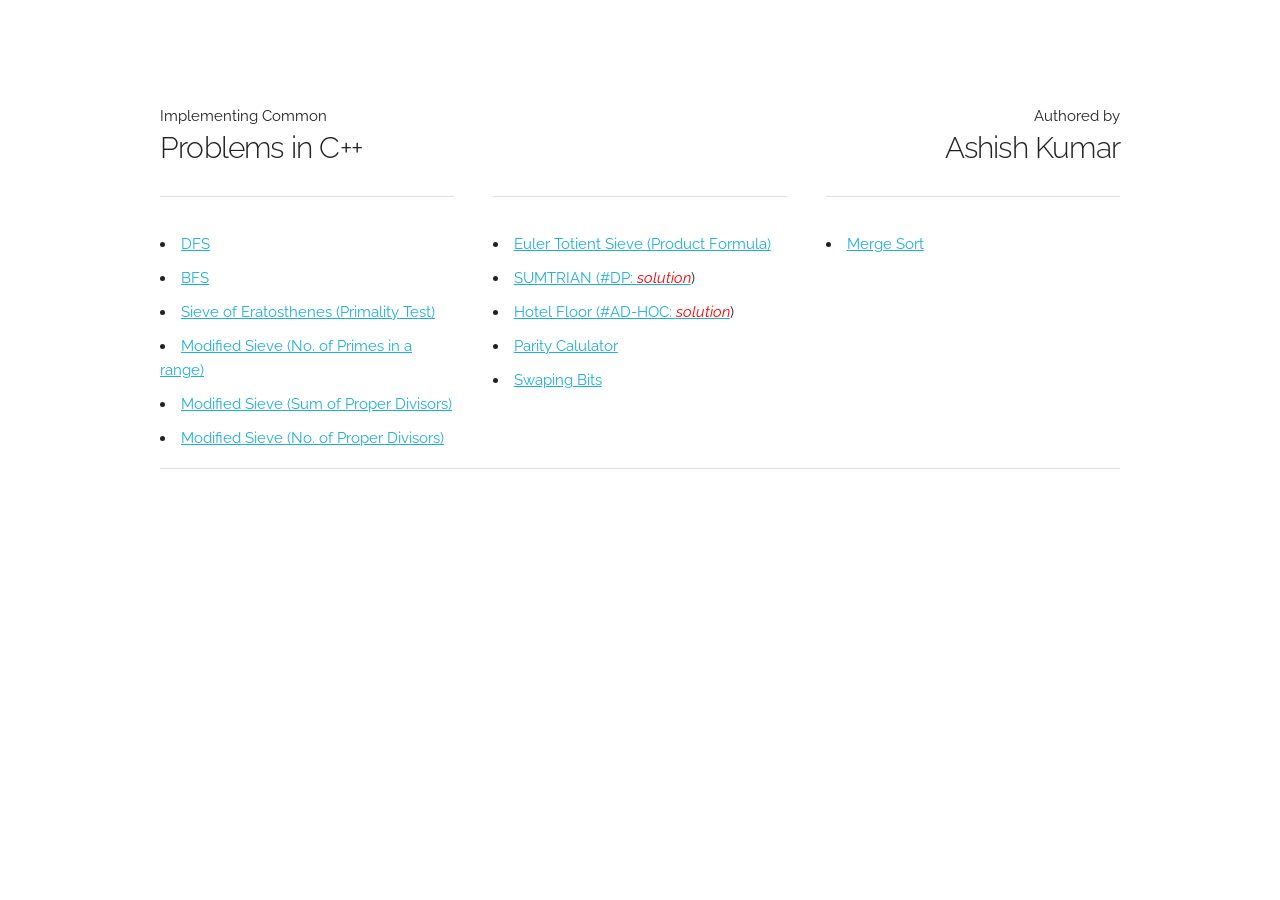
==== index.html @ bd45325d "Added 2 more problems" ====
<!DOCTYPE html>
<html lang="en">
<head>

  <meta charset="utf-8">
  <title>Programming</title>
  <meta name="description" content="">
  <meta name="author" content="">

  <!-- Mobile Specific Metas
  –––––––––––––––––––––––––––––––––––––––––––––––––– -->
  <meta name="viewport" content="width=device-width, initial-scale=1">

  <!-- FONT
  –––––––––––––––––––––––––––––––––––––––––––––––––– -->
  <link href="//fonts.googleapis.com/css?family=Raleway:400,300,600" rel="stylesheet" type="text/css">

  <!-- CSS
  –––––––––––––––––––––––––––––––––––––––––––––––––– -->
  <link rel="stylesheet" href="css/normalize.css">
  <link rel="stylesheet" href="css/skeleton.css">

  <!-- Favicon
  –––––––––––––––––––––––––––––––––––––––––––––––––– -->
  <link rel="icon" type="image/png" href="images/favicon.png">

</head>
<body>

  <!-- Primary Page Layout
  –––––––––––––––––––––––––––––––––––––––––––––––––– -->
  <div class="container">
    <div class="row">
      <div class="four columns" style="margin-top: 10%">
      	Implementing Common
        <h4>Problems in C++</h4> 
      </div>
      <div class="eight columns" style="margin-top: 10%; text-align: right;">
        Authored by<h4> Ashish Kumar</h4>
    </div>
    <div class="row">
      <div class="four columns" >
        <!-- line -->
        <hr> 
        <li><a target="_blank" href="code/dfs.pdf" >DFS</a> </li>
    		<li><a target="_blank" href="code/bfs.pdf" >BFS</a> </li>
    		<li><a target="_blank" href="code/soe.pdf" >Sieve of Eratosthenes (Primality Test)</a> </li>
    		<li><a target="_blank" href="code/nop.pdf" >Modified Sieve (No. of Primes in a range)</a> </li>
    		<li><a target="_blank" href="code/sumdiv.pdf" >Modified Sieve (Sum of Proper Divisors)</a> </li>
    		<li><a target="_blank" href="code/numdiv.pdf" >Modified Sieve (No. of Proper Divisors)</a> </li>
	  </div>
	  <div class="four columns">
	  	<!-- line hr -->
      <hr> 
      <li><a target="_blank" href="code/ets.pdf" >Euler Totient Sieve (Product Formula)</a> </li>
      <li><a target="_blank" href="http://www.spoj.com/problems/SUMTRIAN/" >SUMTRIAN (#DP: <a target="_blank" href="code/sinat.pdf"><i style="color:red">solution</i></a>)</a> </li>
      <li><a target="_blank" href="http://www.spoj.com/problems/HFLOOR/" >Hotel Floor (#AD-HOC: <a target="_blank" href="code/floor.pdf"><i style="color:red">solution</i></a>)</a> </li>
      <li><a target="_blank" href="code/parity.pdf" >Parity Calulator</a> </li>
      <li><a target="_blank" href="code/swapbit.pdf" >Swaping Bits</a> </li>


      
	  </div>
    <div class="four columns">
      <!-- line -->
      <hr> 
      <li><a target="_blank" href="code/merge.pdf" >Merge Sort</a> </li>

      
    </div>
	</div>
  </div>
  <hr>
<!-- End Document
  –––––––––––––––––––––––––––––––––––––––––––––––––– -->
</body>
</html>
---- css/skeleton.css ----
/*
* Skeleton V2.0.4
* Copyright 2014, Dave Gamache
* www.getskeleton.com
* Free to use under the MIT license.
* http://www.opensource.org/licenses/mit-license.php
* 12/29/2014
*/


/* Table of contents
––––––––––––––––––––––––––––––––––––––––––––––––––
- Grid
- Base Styles
- Typography
- Links
- Buttons
- Forms
- Lists
- Code
- Tables
- Spacing
- Utilities
- Clearing
- Media Queries
*/


/* Grid
–––––––––––––––––––––––––––––––––––––––––––––––––– */
.container {
  position: relative;
  width: 100%;
  max-width: 960px;
  margin: 0 auto;
  padding: 0 20px;
  box-sizing: border-box; }
.column,
.columns {
  width: 100%;
  float: left;
  box-sizing: border-box; }

/* For devices larger than 400px */
@media (min-width: 400px) {
  .container {
    width: 85%;
    padding: 0; }
}

/* For devices larger than 550px */
@media (min-width: 550px) {
  .container {
    width: 80%; }
  .column,
  .columns {
    margin-left: 4%; }
  .column:first-child,
  .columns:first-child {
    margin-left: 0; }

  .one.column,
  .one.columns                    { width: 4.66666666667%; }
  .two.columns                    { width: 13.3333333333%; }
  .three.columns                  { width: 22%;            }
  .four.columns                   { width: 30.6666666667%; }
  .five.columns                   { width: 39.3333333333%; }
  .six.columns                    { width: 48%;            }
  .seven.columns                  { width: 56.6666666667%; }
  .eight.columns                  { width: 65.3333333333%; }
  .nine.columns                   { width: 74.0%;          }
  .ten.columns                    { width: 82.6666666667%; }
  .eleven.columns                 { width: 91.3333333333%; }
  .twelve.columns                 { width: 100%; margin-left: 0; }

  .one-third.column               { width: 30.6666666667%; }
  .two-thirds.column              { width: 65.3333333333%; }

  .one-half.column                { width: 48%; }

  /* Offsets */
  .offset-by-one.column,
  .offset-by-one.columns          { margin-left: 8.66666666667%; }
  .offset-by-two.column,
  .offset-by-two.columns          { margin-left: 17.3333333333%; }
  .offset-by-three.column,
  .offset-by-three.columns        { margin-left: 26%;            }
  .offset-by-four.column,
  .offset-by-four.columns         { margin-left: 34.6666666667%; }
  .offset-by-five.column,
  .offset-by-five.columns         { margin-left: 43.3333333333%; }
  .offset-by-six.column,
  .offset-by-six.columns          { margin-left: 52%;            }
  .offset-by-seven.column,
  .offset-by-seven.columns        { margin-left: 60.6666666667%; }
  .offset-by-eight.column,
  .offset-by-eight.columns        { margin-left: 69.3333333333%; }
  .offset-by-nine.column,
  .offset-by-nine.columns         { margin-left: 78.0%;          }
  .offset-by-ten.column,
  .offset-by-ten.columns          { margin-left: 86.6666666667%; }
  .offset-by-eleven.column,
  .offset-by-eleven.columns       { margin-left: 95.3333333333%; }

  .offset-by-one-third.column,
  .offset-by-one-third.columns    { margin-left: 34.6666666667%; }
  .offset-by-two-thirds.column,
  .offset-by-two-thirds.columns   { margin-left: 69.3333333333%; }

  .offset-by-one-half.column,
  .offset-by-one-half.columns     { margin-left: 52%; }

}


/* Base Styles
–––––––––––––––––––––––––––––––––––––––––––––––––– */
/* NOTE
html is set to 62.5% so that all the REM measurements throughout Skeleton
are based on 10px sizing. So basically 1.5rem = 15px :) */
html {
  font-size: 62.5%; }
body {
  font-size: 1.5em; /* currently ems cause chrome bug misinterpreting rems on body element */
  line-height: 1.6;
  font-weight: 400;
  font-family: "Raleway", "HelveticaNeue", "Helvetica Neue", Helvetica, Arial, sans-serif;
  color: #222; }


/* Typography
–––––––––––––––––––––––––––––––––––––––––––––––––– */
h1, h2, h3, h4, h5, h6 {
  margin-top: 0;
  margin-bottom: 2rem;
  font-weight: 300; }
h1 { font-size: 4.0rem; line-height: 1.2;  letter-spacing: -.1rem;}
h2 { font-size: 3.6rem; line-height: 1.25; letter-spacing: -.1rem; }
h3 { font-size: 3.0rem; line-height: 1.3;  letter-spacing: -.1rem; }
h4 { font-size: 2.4rem; line-height: 1.35; letter-spacing: -.08rem; }
h5 { font-size: 1.8rem; line-height: 1.5;  letter-spacing: -.05rem; }
h6 { font-size: 1.5rem; line-height: 1.6;  letter-spacing: 0; }

/* Larger than phablet */
@media (min-width: 550px) {
  h1 { font-size: 5.0rem; }
  h2 { font-size: 4.2rem; }
  h3 { font-size: 3.6rem; }
  h4 { font-size: 3.0rem; }
  h5 { font-size: 2.4rem; }
  h6 { font-size: 1.5rem; }
}

p {
  margin-top: 0; }


/* Links
–––––––––––––––––––––––––––––––––––––––––––––––––– */
a {
  color: #1EAEDB; }
a:hover {
  color: #0FA0CE; }


/* Buttons
–––––––––––––––––––––––––––––––––––––––––––––––––– */
.button,
button,
input[type="submit"],
input[type="reset"],
input[type="button"] {
  display: inline-block;
  height: 38px;
  padding: 0 30px;
  color: #555;
  text-align: center;
  font-size: 11px;
  font-weight: 600;
  line-height: 38px;
  letter-spacing: .1rem;
  text-transform: uppercase;
  text-decoration: none;
  white-space: nowrap;
  background-color: transparent;
  border-radius: 4px;
  border: 1px solid #bbb;
  cursor: pointer;
  box-sizing: border-box; }
.button:hover,
button:hover,
input[type="submit"]:hover,
input[type="reset"]:hover,
input[type="button"]:hover,
.button:focus,
button:focus,
input[type="submit"]:focus,
input[type="reset"]:focus,
input[type="button"]:focus {
  color: #333;
  border-color: #888;
  outline: 0; }
.button.button-primary,
button.button-primary,
input[type="submit"].button-primary,
input[type="reset"].button-primary,
input[type="button"].button-primary {
  color: #FFF;
  background-color: #33C3F0;
  border-color: #33C3F0; }
.button.button-primary:hover,
button.button-primary:hover,
input[type="submit"].button-primary:hover,
input[type="reset"].button-primary:hover,
input[type="button"].button-primary:hover,
.button.button-primary:focus,
button.button-primary:focus,
input[type="submit"].button-primary:focus,
input[type="reset"].button-primary:focus,
input[type="button"].button-primary:focus {
  color: #FFF;
  background-color: #1EAEDB;
  border-color: #1EAEDB; }


/* Forms
–––––––––––––––––––––––––––––––––––––––––––––––––– */
input[type="email"],
input[type="number"],
input[type="search"],
input[type="text"],
input[type="tel"],
input[type="url"],
input[type="password"],
textarea,
select {
  height: 38px;
  padding: 6px 10px; /* The 6px vertically centers text on FF, ignored by Webkit */
  background-color: #fff;
  border: 1px solid #D1D1D1;
  border-radius: 4px;
  box-shadow: none;
  box-sizing: border-box; }
/* Removes awkward default styles on some inputs for iOS */
input[type="email"],
input[type="number"],
input[type="search"],
input[type="text"],
input[type="tel"],
input[type="url"],
input[type="password"],
textarea {
  -webkit-appearance: none;
     -moz-appearance: none;
          appearance: none; }
textarea {
  min-height: 65px;
  padding-top: 6px;
  padding-bottom: 6px; }
input[type="email"]:focus,
input[type="number"]:focus,
input[type="search"]:focus,
input[type="text"]:focus,
input[type="tel"]:focus,
input[type="url"]:focus,
input[type="password"]:focus,
textarea:focus,
select:focus {
  border: 1px solid #33C3F0;
  outline: 0; }
label,
legend {
  display: block;
  margin-bottom: .5rem;
  font-weight: 600; }
fieldset {
  padding: 0;
  border-width: 0; }
input[type="checkbox"],
input[type="radio"] {
  display: inline; }
label > .label-body {
  display: inline-block;
  margin-left: .5rem;
  font-weight: normal; }


/* Lists
–––––––––––––––––––––––––––––––––––––––––––––––––– */
ul {
  list-style: circle inside; }
ol {
  list-style: decimal inside; }
ol, ul {
  padding-left: 0;
  margin-top: 0; }
ul ul,
ul ol,
ol ol,
ol ul {
  margin: 1.5rem 0 1.5rem 3rem;
  font-size: 90%; }
li {
  margin-bottom: 1rem; }


/* Code
–––––––––––––––––––––––––––––––––––––––––––––––––– */
code {
  padding: .2rem .5rem;
  margin: 0 .2rem;
  font-size: 90%;
  white-space: nowrap;
  background: #F1F1F1;
  border: 1px solid #E1E1E1;
  border-radius: 4px; }
pre > code {
  display: block;
  padding: 1rem 1.5rem;
  white-space: pre; }


/* Tables
–––––––––––––––––––––––––––––––––––––––––––––––––– */
th,
td {
  padding: 12px 15px;
  text-align: left;
  border-bottom: 1px solid #E1E1E1; }
th:first-child,
td:first-child {
  padding-left: 0; }
th:last-child,
td:last-child {
  padding-right: 0; }


/* Spacing
–––––––––––––––––––––––––––––––––––––––––––––––––– */
button,
.button {
  margin-bottom: 1rem; }
input,
textarea,
select,
fieldset {
  margin-bottom: 1.5rem; }
pre,
blockquote,
dl,
figure,
table,
p,
ul,
ol,
form {
  margin-bottom: 2.5rem; }


/* Utilities
–––––––––––––––––––––––––––––––––––––––––––––––––– */
.u-full-width {
  width: 100%;
  box-sizing: border-box; }
.u-max-full-width {
  max-width: 100%;
  box-sizing: border-box; }
.u-pull-right {
  float: right; }
.u-pull-left {
  float: left; }


/* Misc
–––––––––––––––––––––––––––––––––––––––––––––––––– */
hr {
  /*margin-top: 3rem;*/
  margin-bottom: 3.5rem;
  border-width: 0;
  border-top: 1px solid #E1E1E1; }


/* Clearing
–––––––––––––––––––––––––––––––––––––––––––––––––– */

/* Self Clearing Goodness */
.container:after,
.row:after,
.u-cf {
  content: "";
  display: table;
  clear: both; }


/* Media Queries
–––––––––––––––––––––––––––––––––––––––––––––––––– */
/*
Note: The best way to structure the use of media queries is to create the queries
near the relevant code. For example, if you wanted to change the styles for buttons
on small devices, paste the mobile query code up in the buttons section and style it
there.
*/


/* Larger than mobile */
@media (min-width: 400px) {}

/* Larger than phablet (also point when grid becomes active) */
@media (min-width: 550px) {}

/* Larger than tablet */
@media (min-width: 750px) {}

/* Larger than desktop */
@media (min-width: 1000px) {}

/* Larger than Desktop HD */
@media (min-width: 1200px) {}
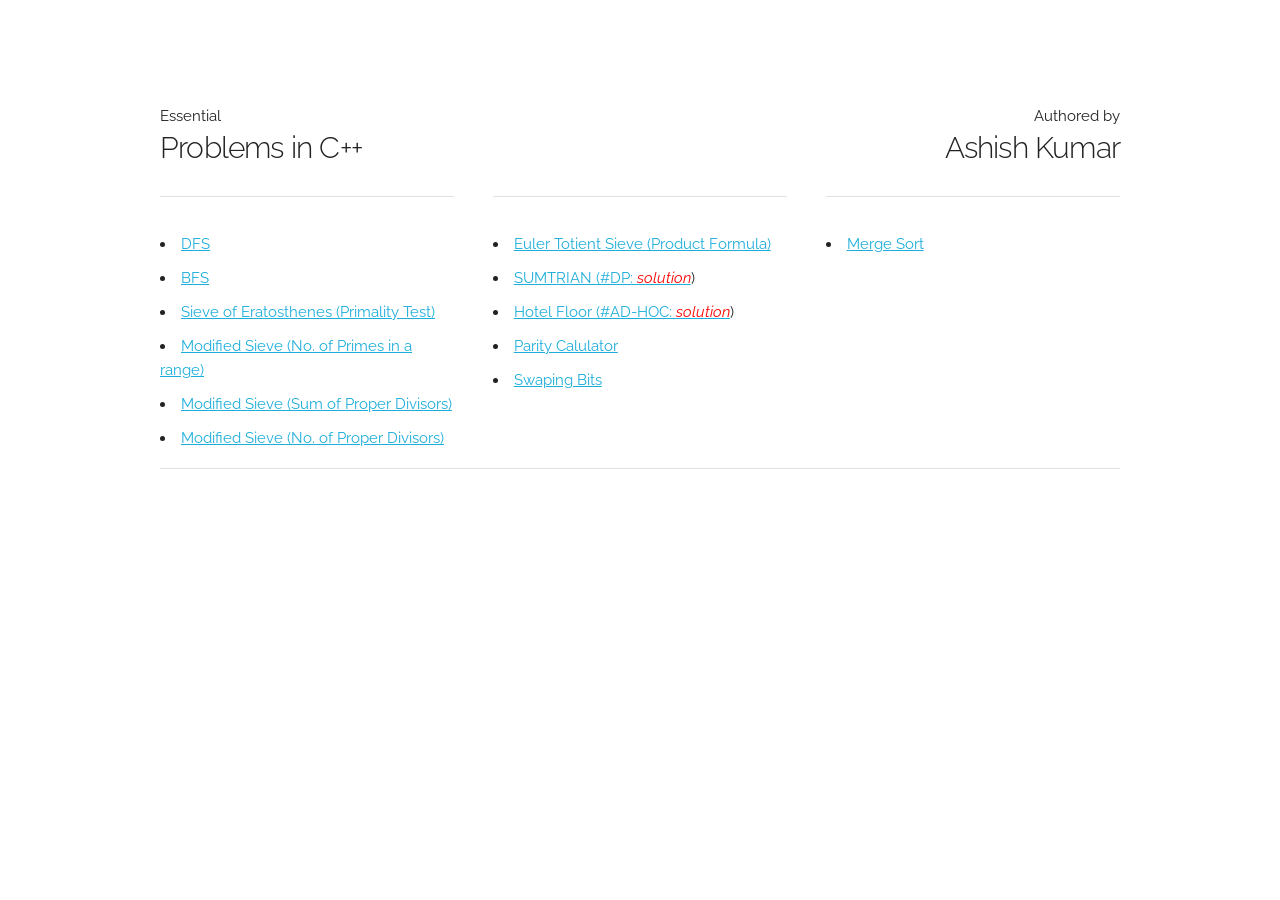
==== commit 96b4701a: "Essential title" ====
--- a/index.html
+++ b/index.html
@@ -32,7 +32,7 @@
   <div class="container">
     <div class="row">
       <div class="four columns" style="margin-top: 10%">
-      	Implementing Common
+      	Essential
         <h4>Problems in C++</h4> 
       </div>
       <div class="eight columns" style="margin-top: 10%; text-align: right;">
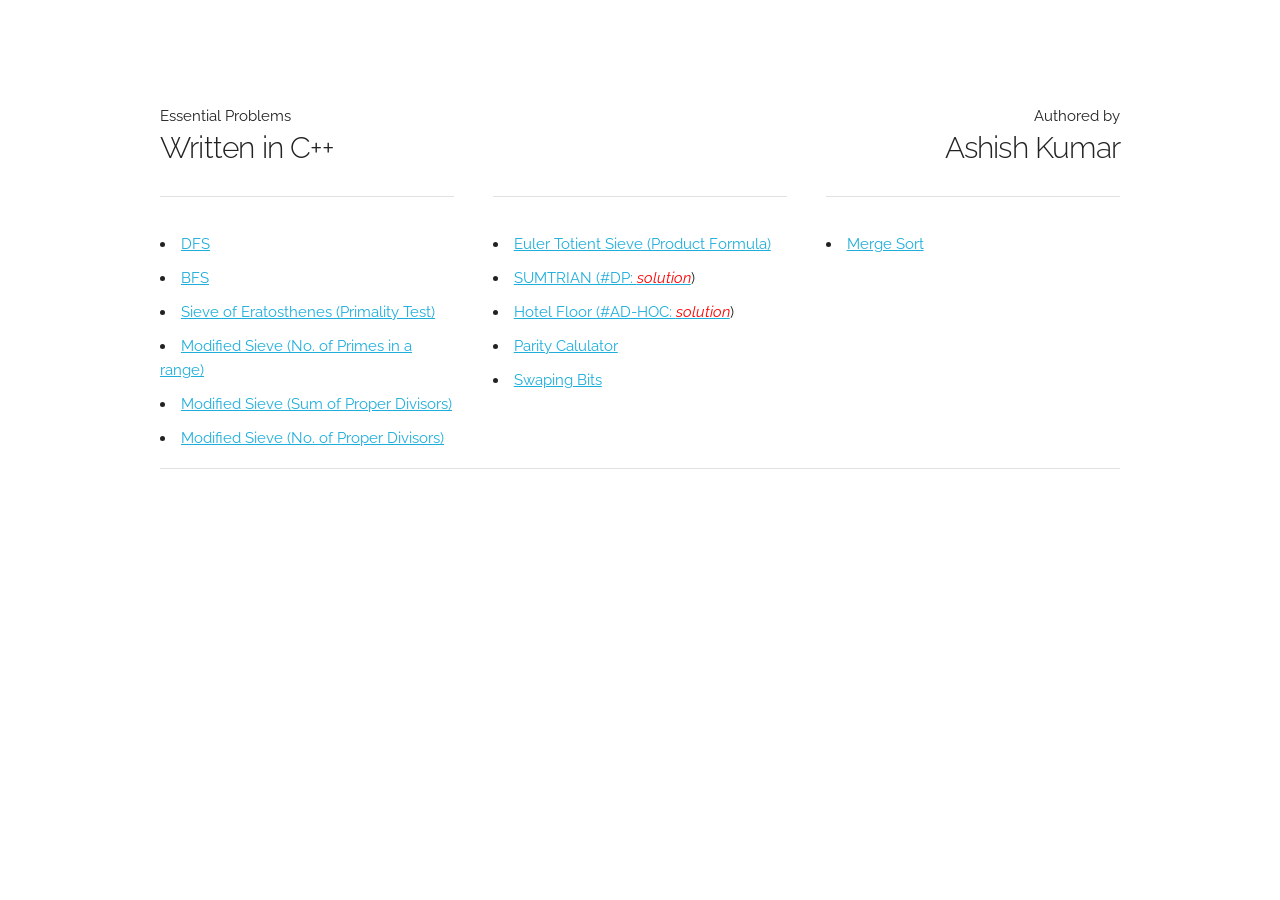
==== commit 9fb76e02: "Essential title change" ====
--- a/index.html
+++ b/index.html
@@ -32,8 +32,8 @@
   <div class="container">
     <div class="row">
       <div class="four columns" style="margin-top: 10%">
-      	Essential
-        <h4>Problems in C++</h4> 
+      	Essential Problems
+        <h4>Written in C++</h4> 
       </div>
       <div class="eight columns" style="margin-top: 10%; text-align: right;">
         Authored by<h4> Ashish Kumar</h4>
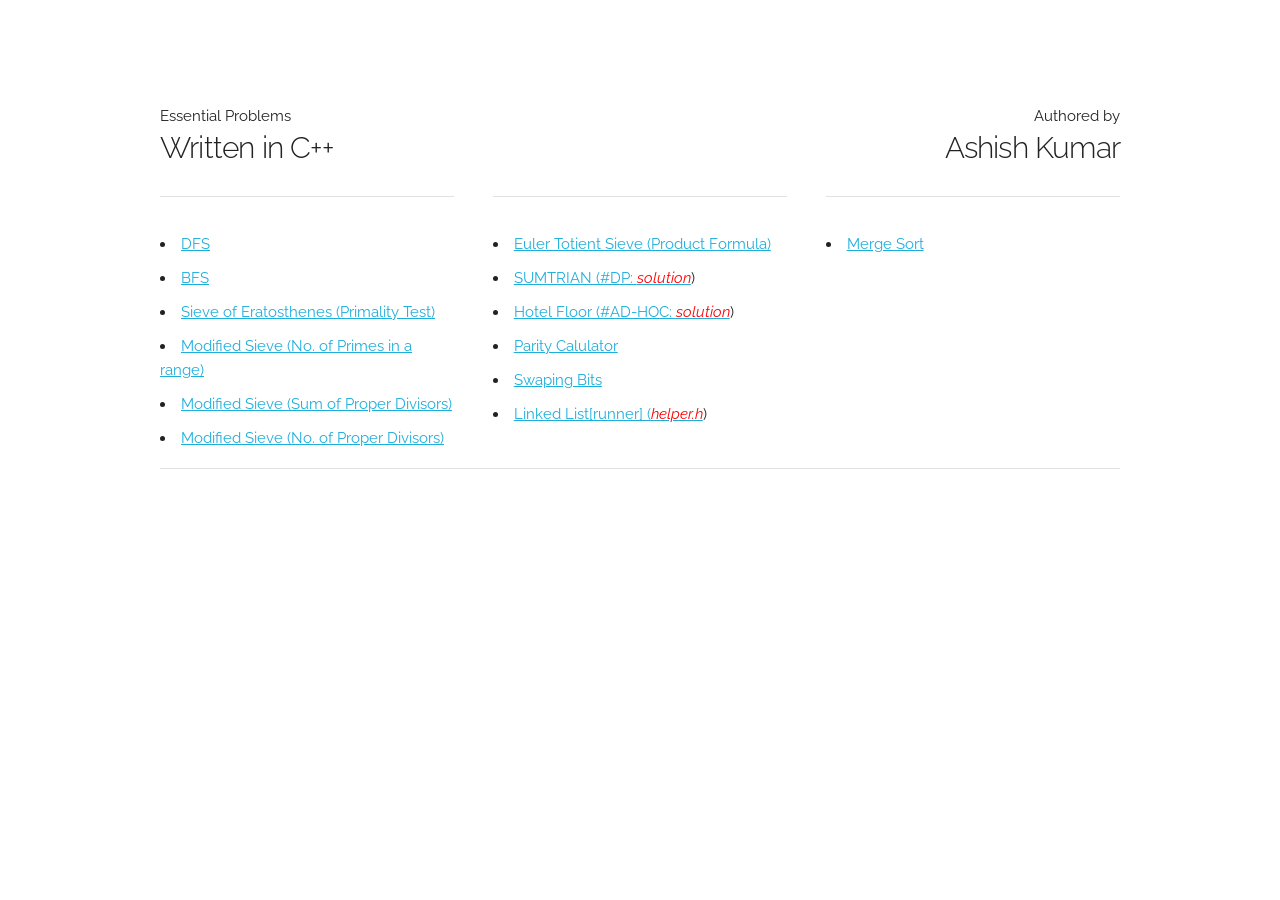
==== commit b0936438: "Added Linked List" ====
--- a/index.html
+++ b/index.html
@@ -57,6 +57,7 @@
       <li><a target="_blank" href="http://www.spoj.com/problems/HFLOOR/" >Hotel Floor (#AD-HOC: <a target="_blank" href="code/floor.pdf"><i style="color:red">solution</i></a>)</a> </li>
       <li><a target="_blank" href="code/parity.pdf" >Parity Calulator</a> </li>
       <li><a target="_blank" href="code/swapbit.pdf" >Swaping Bits</a> </li>
+      <li><a target="_blank" href="code/ll_r.pdf">Linked List[runner] (<a target="_blank" href="code/ll_h.pdf"><i style="color:red">helper.h</i></a>)</a> </li>
 
 
       
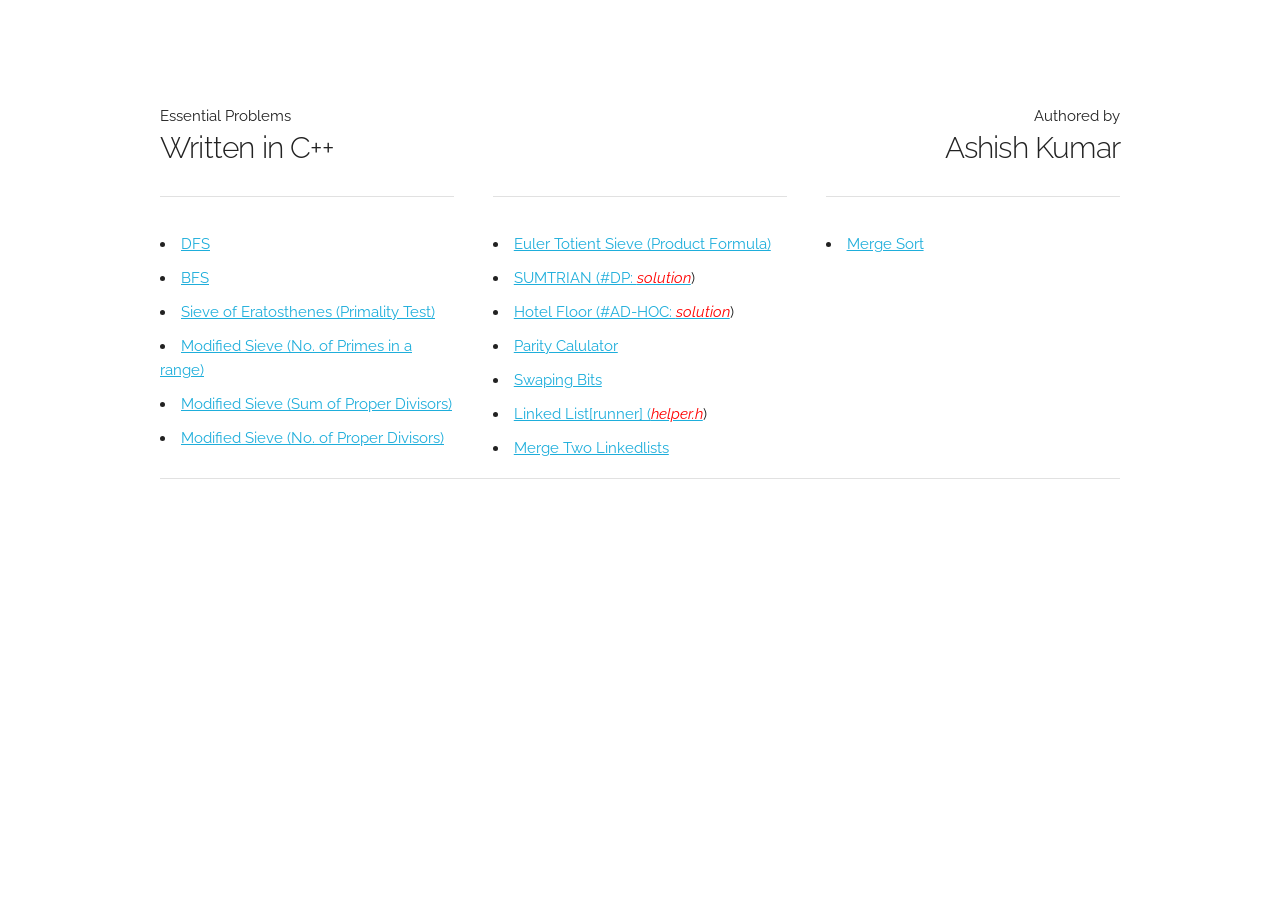
==== commit 16e6d6ee: "Added Two linkedlist merge" ====
--- a/index.html
+++ b/index.html
@@ -58,6 +58,7 @@
       <li><a target="_blank" href="code/parity.pdf" >Parity Calulator</a> </li>
       <li><a target="_blank" href="code/swapbit.pdf" >Swaping Bits</a> </li>
       <li><a target="_blank" href="code/ll_r.pdf">Linked List[runner] (<a target="_blank" href="code/ll_h.pdf"><i style="color:red">helper.h</i></a>)</a> </li>
+      <li><a target="_blank" href="code/llmerge.pdf" >Merge Two Linkedlists</a> </li>
 
 
       
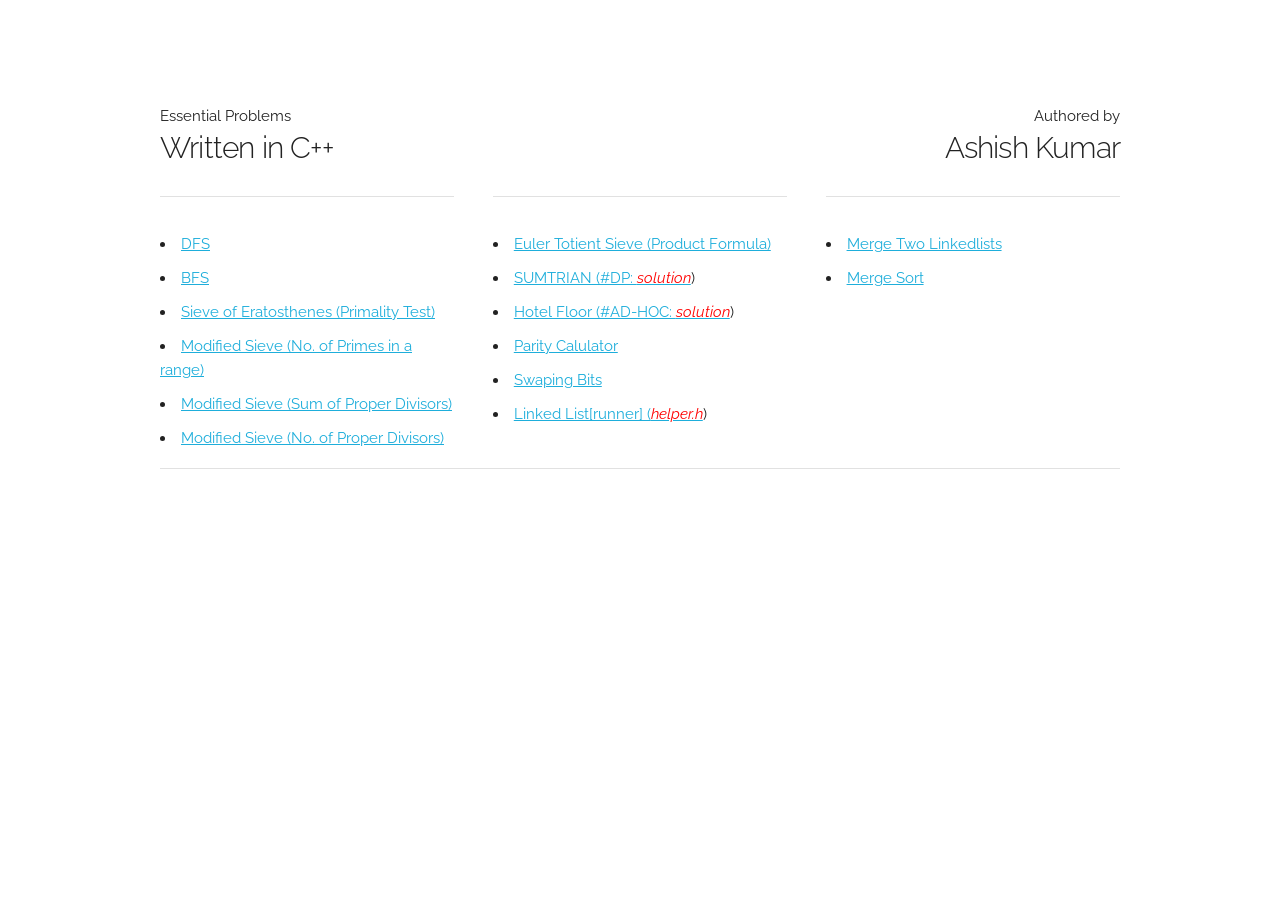
==== commit 55fb583e: "Added Two linkedlist merge" ====
--- a/index.html
+++ b/index.html
@@ -58,14 +58,15 @@
       <li><a target="_blank" href="code/parity.pdf" >Parity Calulator</a> </li>
       <li><a target="_blank" href="code/swapbit.pdf" >Swaping Bits</a> </li>
       <li><a target="_blank" href="code/ll_r.pdf">Linked List[runner] (<a target="_blank" href="code/ll_h.pdf"><i style="color:red">helper.h</i></a>)</a> </li>
-      <li><a target="_blank" href="code/llmerge.pdf" >Merge Two Linkedlists</a> </li>
+
 
 
       
 	  </div>
     <div class="four columns">
       <!-- line -->
-      <hr> 
+      <hr>
+      <li><a target="_blank" href="code/llmerge.pdf" >Merge Two Linkedlists</a> </li> 
       <li><a target="_blank" href="code/merge.pdf" >Merge Sort</a> </li>
 
       
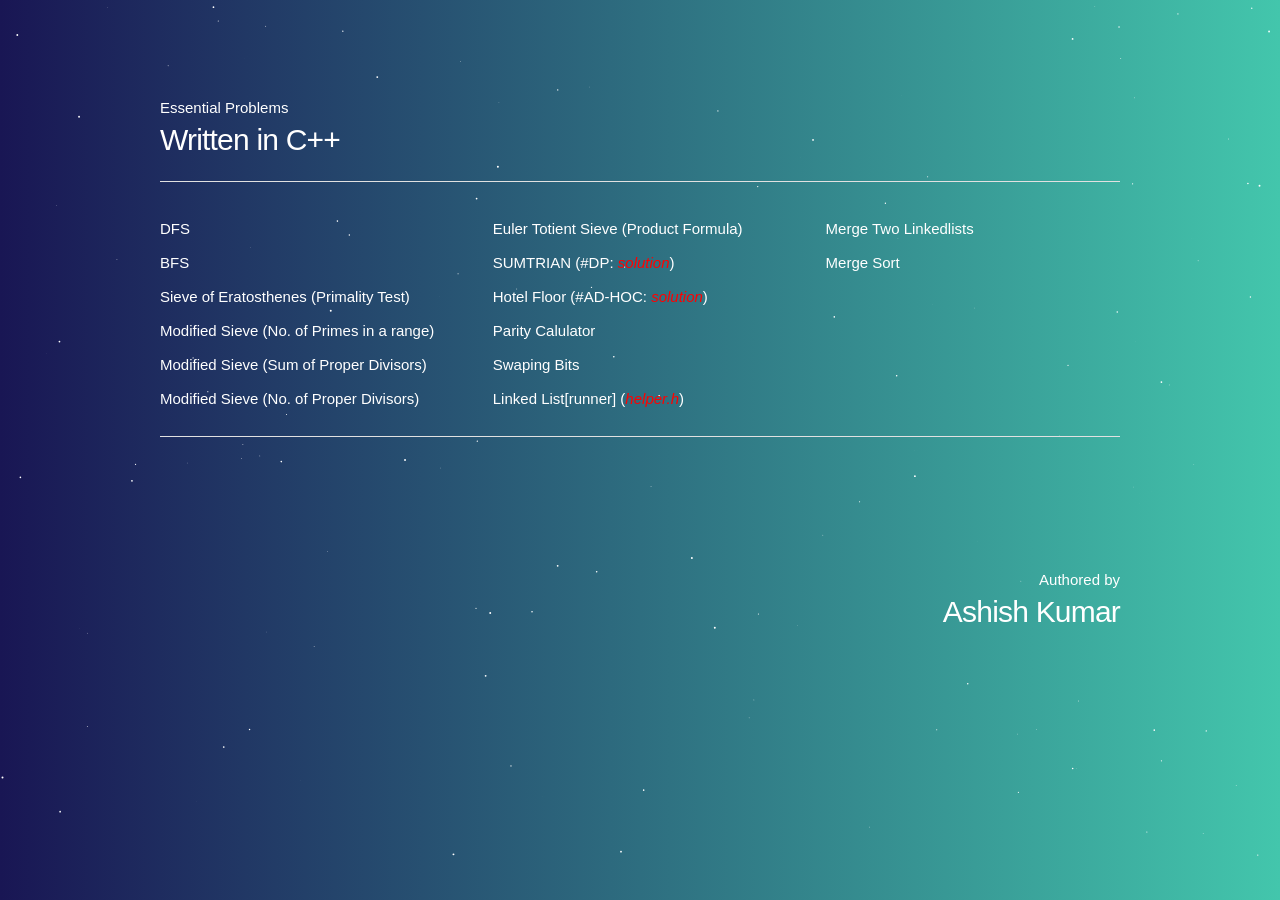
==== commit a38688d5: "Made UI Changes, added particle.js" ====
--- a/index.html
+++ b/index.html
@@ -1,80 +1,84 @@
 <!DOCTYPE html>
 <html lang="en">
-<head>
+  <head>
 
-  <meta charset="utf-8">
-  <title>Programming</title>
-  <meta name="description" content="">
-  <meta name="author" content="">
+    <meta charset="utf-8">
+    <title>Programming</title>
+    <meta name="description" content="">
+    <meta name="author" content="">
 
-  <!-- Mobile Specific Metas
-  –––––––––––––––––––––––––––––––––––––––––––––––––– -->
-  <meta name="viewport" content="width=device-width, initial-scale=1">
+    <!-- Mobile Specific Metas
+    –––––––––––––––––––––––––––––––––––––––––––––––––– -->
+    <meta name="viewport" content="width=device-width, initial-scale=1">
 
-  <!-- FONT
-  –––––––––––––––––––––––––––––––––––––––––––––––––– -->
-  <link href="//fonts.googleapis.com/css?family=Raleway:400,300,600" rel="stylesheet" type="text/css">
+    <!-- CSS
+    –––––––––––––––––––––––––––––––––––––––––––––––––– -->
+    <link rel="stylesheet" media="screen" href="css/style.css">
+    <link rel="stylesheet" href="css/normalize.css">
+    <link rel="stylesheet" href="css/skeleton.css">
 
-  <!-- CSS
-  –––––––––––––––––––––––––––––––––––––––––––––––––– -->
-  <link rel="stylesheet" href="css/normalize.css">
-  <link rel="stylesheet" href="css/skeleton.css">
+    <!-- Favicon
+    –––––––––––––––––––––––––––––––––––––––––––––––––– -->
+    <link rel="icon" type="image/png" href="images/favicon.png">
+  </head>
+ 
+  <body>
+      <!-- Primary Page Layout
+        –––––––––––––––––––––––––––––––––––––––––––––––––– -->
 
-  <!-- Favicon
-  –––––––––––––––––––––––––––––––––––––––––––––––––– -->
-  <link rel="icon" type="image/png" href="images/favicon.png">
+        <div id="particles-js">
+          <!-- scripts for particle.js-->
+          <script src="js/particles.js"></script>
+          <script src="js/app.js"></script>
 
-</head>
-<body>
+          <div class="container">
+            <div class="row">
+              <div class="twelve columns" style="margin-top: 10%">
+                Essential Problems
+                <h4>Written in C++</h4>
+                <hr> 
+              </div>
+              <div class="row">
+                    <div class="four columns" >
+                      <!-- line -->
+                       
+                      <li><a target="_blank" href="code/dfs.pdf" >DFS</a> </li>
+                      <li><a target="_blank" href="code/bfs.pdf" >BFS</a> </li>
+                      <li><a target="_blank" href="code/soe.pdf" >Sieve of Eratosthenes (Primality Test)</a> </li>
+                      <li><a target="_blank" href="code/nop.pdf" >Modified Sieve (No. of Primes in a range)</a> </li>
+                      <li><a target="_blank" href="code/sumdiv.pdf" >Modified Sieve (Sum of Proper Divisors)</a> </li>
+                      <li><a target="_blank" href="code/numdiv.pdf" >Modified Sieve (No. of Proper Divisors)</a> </li>
+                  </div>
+                  <div class="four columns">
+                    <!-- line hr -->
+                    
+                    <li><a target="_blank" href="code/ets.pdf" >Euler Totient Sieve (Product Formula)</a> </li>
+                    <li><a target="_blank" href="http://www.spoj.com/problems/SUMTRIAN/" >SUMTRIAN (#DP: <a target="_blank" href="code/sinat.pdf"><i style="color:red">solution</i></a>)</a> </li>
+                    <li><a target="_blank" href="http://www.spoj.com/problems/HFLOOR/" >Hotel Floor (#AD-HOC: <a target="_blank" href="code/floor.pdf"><i style="color:red">solution</i></a>)</a> </li>
+                    <li><a target="_blank" href="code/parity.pdf" >Parity Calulator</a> </li>
+                    <li><a target="_blank" href="code/swapbit.pdf" >Swaping Bits</a> </li>
+                    <li><a target="_blank" href="code/ll_r.pdf">Linked List[runner] (<a target="_blank" href="code/ll_h.pdf"><i style="color:red">helper.h</i></a>)</a> </li>
+                    
+                  </div>
+                  <div class="four columns">
+                    <!-- line -->
+                    
+                    <li><a target="_blank" href="code/llmerge.pdf" >Merge Two Linkedlists</a> </li> 
+                    <li><a target="_blank" href="code/merge.pdf" >Merge Sort</a> </li>
+                    
+                  </div>
+              </div>
+              <hr>
+              <div class="row">
+                <div class="twelve columns" style="margin-top: 10%; text-align: right;">
+                  Authored by<h4> Ashish Kumar</h4>
+                </div>  
+              </div>
 
-  <!-- Primary Page Layout
-  –––––––––––––––––––––––––––––––––––––––––––––––––– -->
-  <div class="container">
-    <div class="row">
-      <div class="four columns" style="margin-top: 10%">
-      	Essential Problems
-        <h4>Written in C++</h4> 
-      </div>
-      <div class="eight columns" style="margin-top: 10%; text-align: right;">
-        Authored by<h4> Ashish Kumar</h4>
-    </div>
-    <div class="row">
-      <div class="four columns" >
-        <!-- line -->
-        <hr> 
-        <li><a target="_blank" href="code/dfs.pdf" >DFS</a> </li>
-    		<li><a target="_blank" href="code/bfs.pdf" >BFS</a> </li>
-    		<li><a target="_blank" href="code/soe.pdf" >Sieve of Eratosthenes (Primality Test)</a> </li>
-    		<li><a target="_blank" href="code/nop.pdf" >Modified Sieve (No. of Primes in a range)</a> </li>
-    		<li><a target="_blank" href="code/sumdiv.pdf" >Modified Sieve (Sum of Proper Divisors)</a> </li>
-    		<li><a target="_blank" href="code/numdiv.pdf" >Modified Sieve (No. of Proper Divisors)</a> </li>
-	  </div>
-	  <div class="four columns">
-	  	<!-- line hr -->
-      <hr> 
-      <li><a target="_blank" href="code/ets.pdf" >Euler Totient Sieve (Product Formula)</a> </li>
-      <li><a target="_blank" href="http://www.spoj.com/problems/SUMTRIAN/" >SUMTRIAN (#DP: <a target="_blank" href="code/sinat.pdf"><i style="color:red">solution</i></a>)</a> </li>
-      <li><a target="_blank" href="http://www.spoj.com/problems/HFLOOR/" >Hotel Floor (#AD-HOC: <a target="_blank" href="code/floor.pdf"><i style="color:red">solution</i></a>)</a> </li>
-      <li><a target="_blank" href="code/parity.pdf" >Parity Calulator</a> </li>
-      <li><a target="_blank" href="code/swapbit.pdf" >Swaping Bits</a> </li>
-      <li><a target="_blank" href="code/ll_r.pdf">Linked List[runner] (<a target="_blank" href="code/ll_h.pdf"><i style="color:red">helper.h</i></a>)</a> </li>
-
-
-
-      
-	  </div>
-    <div class="four columns">
-      <!-- line -->
-      <hr>
-      <li><a target="_blank" href="code/llmerge.pdf" >Merge Two Linkedlists</a> </li> 
-      <li><a target="_blank" href="code/merge.pdf" >Merge Sort</a> </li>
-
-      
-    </div>
-	</div>
-  </div>
-  <hr>
-<!-- End Document
-  –––––––––––––––––––––––––––––––––––––––––––––––––– -->
-</body>
+            </div>
+          </div>
+        </div>
+    
+  <!-- End Document –––––––––––––––––––––––––––––––––––––––––––––––––– -->
+  </body>
 </html>
--- a/css/style.css
+++ b/css/style.css
@@ -0,0 +1,98 @@
+/* =============================================================================
+   HTML5 CSS Reset Minified - Eric Meyer
+   ========================================================================== */
+
+html,body,div,span,object,iframe,h1,h2,h3,h4,h5,h6,p,blockquote,pre,abbr,address,cite,code,del,dfn,em,img,ins,kbd,q,samp,small,strong,sub,sup,var,b,i,dl,dt,dd,ol,ul,li,fieldset,form,label,legend,table,caption,tbody,tfoot,thead,tr,th,td,article,aside,canvas,details,figcaption,figure,footer,header,hgroup,menu,nav,section,summary,time,mark,audio,video{margin:0;padding:0;border:0;outline:0;font-size:100%;vertical-align:baseline;background:transparent}
+body{line-height:1}
+article,aside,details,figcaption,figure,footer,header,hgroup,menu,nav,section{display:block}
+nav ul{list-style:none}
+blockquote,q{quotes:none}
+blockquote:before,blockquote:after,q:before,q:after{content:none}
+a{margin:0;padding:0;font-size:100%;vertical-align:baseline;background:transparent;text-decoration:none}
+mark{background-color:#ff9;color:#000;font-style:italic;font-weight:bold}
+del{text-decoration:line-through}
+abbr[title],dfn[title]{border-bottom:1px dotted;cursor:help}
+table{border-collapse:collapse;border-spacing:0}
+hr{display:block;height:1px;border:0;border-top:1px solid #ccc;margin:1em 0;padding:0}
+input,select{vertical-align:middle}
+li{list-style:none}
+
+
+/* =============================================================================
+   My CSS
+   ========================================================================== */
+
+/* ---- base ---- */
+
+html,body{ 
+	width:100%;
+	height:100%;
+	background:#111;
+}
+
+html{
+  -webkit-tap-highlight-color: rgba(0, 0, 0, 0);
+}
+
+body{
+  font:normal 75% Arial, Helvetica, sans-serif;
+}
+
+canvas{
+  display:block;
+  vertical-align:bottom;
+  position: fixed;
+  z-index:-1;
+}
+
+
+/* ---- stats.js ---- */
+
+.count-particles{
+  background: white;
+  position: absolute;
+  top: 48px;
+  left: 0;
+  width: 80px;
+  color: #13E8E9;
+  font-size: .8em;
+  text-align: left;
+  text-indent: 4px;
+  line-height: 14px;
+  padding-bottom: 2px;
+  font-family: Helvetica, Arial, sans-serif;
+  font-weight: bold;
+}
+
+.js-count-particles{
+  font-size: 1.1em;
+}
+
+#stats,
+.count-particles{
+  -webkit-user-select: none;
+  margin-top: 5px;
+  margin-left: 5px;
+}
+
+#stats{
+  border-radius: 3px 3px 0 0;
+  overflow: hidden;
+}
+
+.count-particles{
+  border-radius: 0 0 3px 3px;
+}
+
+
+/* ---- particles.js container ---- */
+
+#particles-js{
+  width: 100%;
+  height: 100%;
+  background-color: #000000;
+  background-image: url('');
+  background-size: cover;
+  background-position: 50% 50%;
+  background-repeat: no-repeat;
+}
--- a/css/skeleton.css
+++ b/css/skeleton.css
@@ -125,7 +125,9 @@
   line-height: 1.6;
   font-weight: 400;
   font-family: "Raleway", "HelveticaNeue", "Helvetica Neue", Helvetica, Arial, sans-serif;
-  color: #222; }
+  color: white;
+  background: white;
+   }
 
 
 /* Typography
@@ -158,9 +160,9 @@
 /* Links
 –––––––––––––––––––––––––––––––––––––––––––––––––– */
 a {
-  color: #1EAEDB; }
+  color: white; }
 a:hover {
-  color: #0FA0CE; }
+  color: gold; }
 
 
 /* Buttons
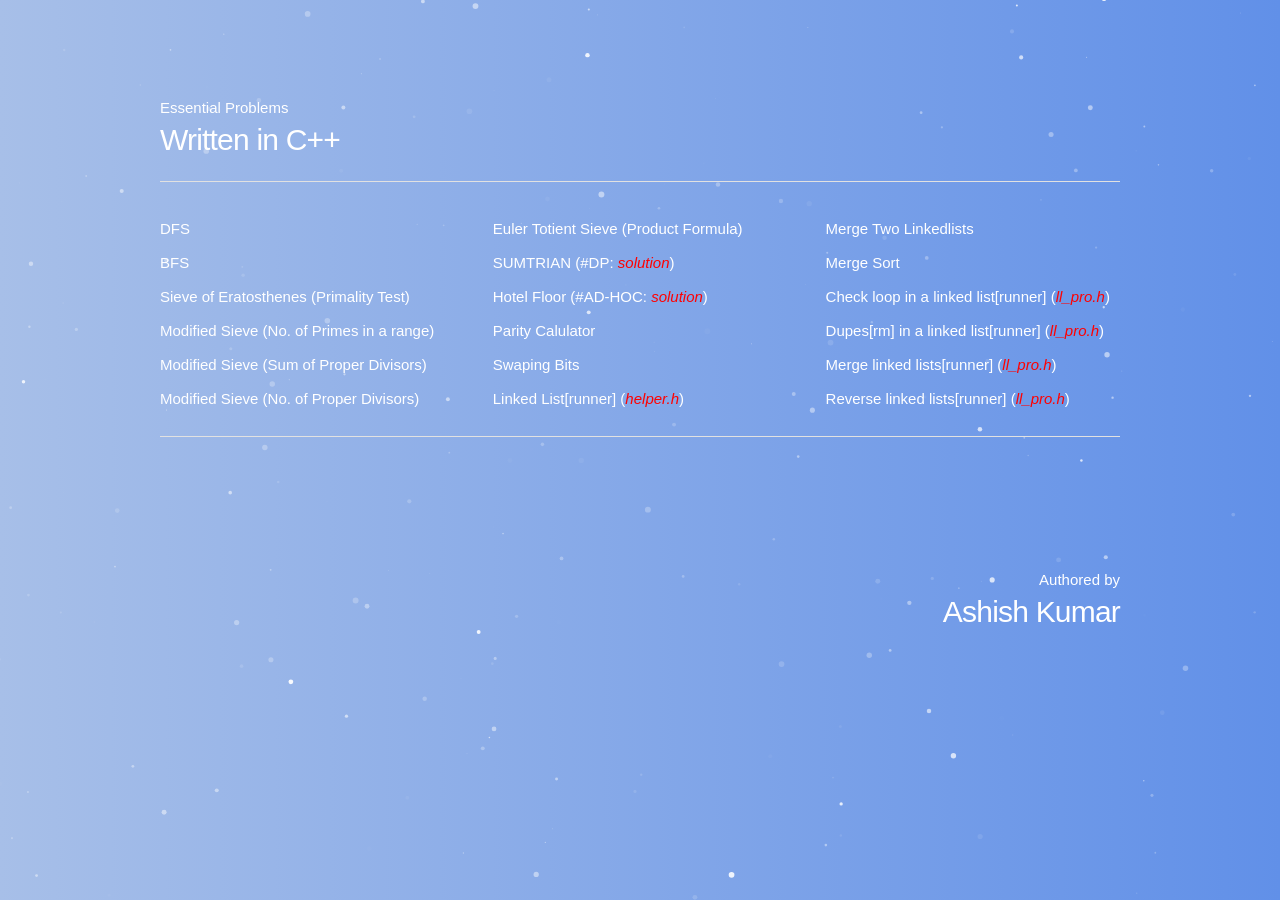
==== commit 5e6dbb35: "added few new problems" ====
--- a/index.html
+++ b/index.html
@@ -65,7 +65,10 @@
                     
                     <li><a target="_blank" href="code/llmerge.pdf" >Merge Two Linkedlists</a> </li> 
                     <li><a target="_blank" href="code/merge.pdf" >Merge Sort</a> </li>
-                    
+                    <li><a target="_blank" href="code/loopll.pdf">Check loop in a linked list[runner] (<a target="_blank" href="code/llpro.pdf"><i style="color:red">ll_pro.h</i></a>)</a> </li>
+                    <li><a target="_blank" href="code/lldupes.pdf">Dupes[rm] in a linked list[runner] (<a target="_blank" href="code/llpro.pdf"><i style="color:red">ll_pro.h</i></a>)</a> </li>
+                    <li><a target="_blank" href="code/merge.pdf">Merge linked lists[runner] (<a target="_blank" href="code/llpro.pdf"><i style="color:red">ll_pro.h</i></a>)</a> </li>
+                    <li><a target="_blank" href="code/revll.pdf">Reverse linked lists[runner] (<a target="_blank" href="code/llpro.pdf"><i style="color:red">ll_pro.h</i></a>)</a> </li>
                   </div>
               </div>
               <hr>
